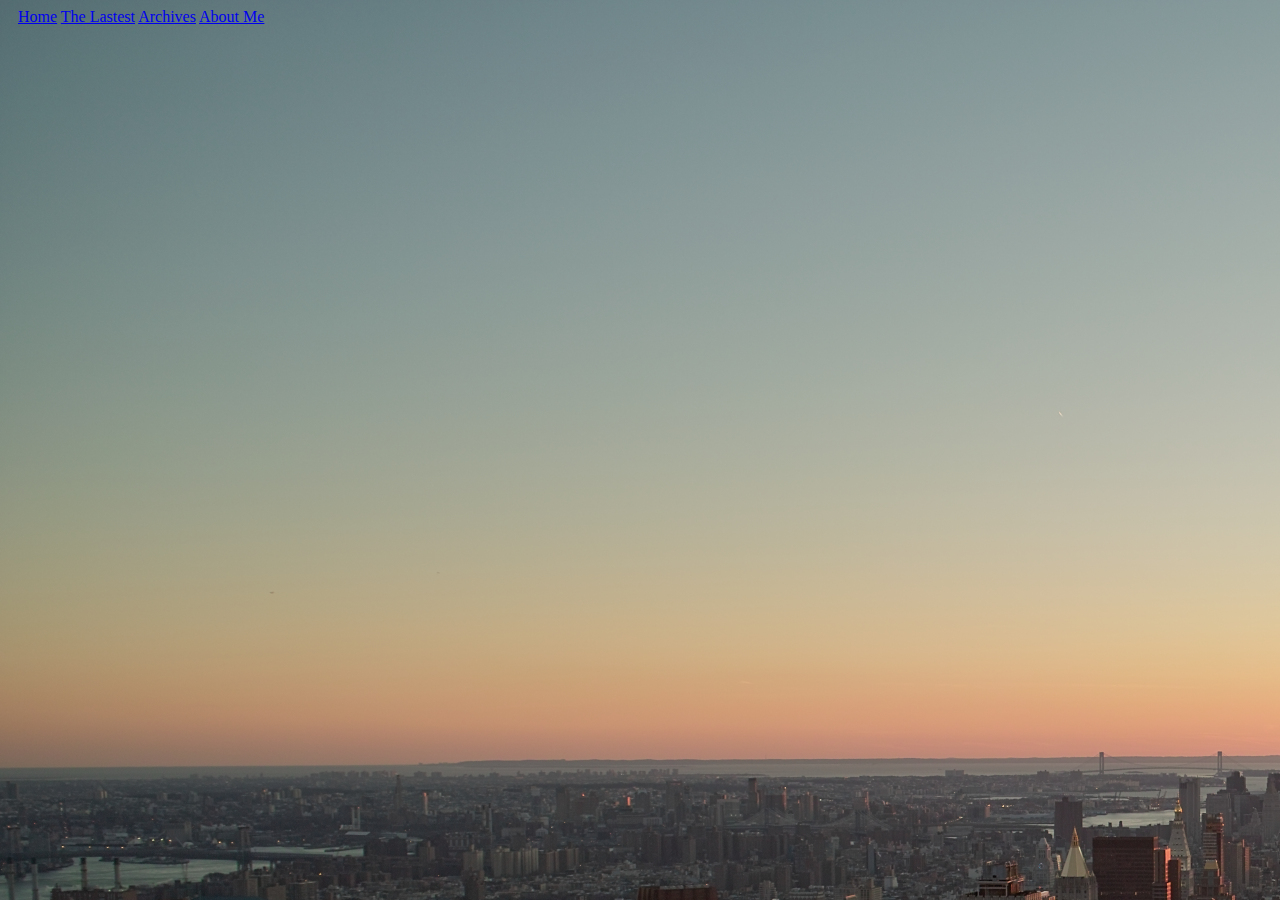
==== about.html @ 0e333d11 "First Project" ====
<!Doctype html>
<html>
<head>
<meta charset="UTF-8">
<title>HipHopEmpressBlog.com</title>
<link rel="stylesheet" href="styles.css">
</head>
<body>
<div class=links>
    <a href="index.html">Home</a>
    <a href="current.html">The Lastest</a>
    <a href="archives.html">Archives</a>
    <a href="about.html">About Me</a>
</div>  
</body>
</html>
---- styles.css ----
body
    {
background-image: url("city.jpg");
padding-left: 10px;
padding-right: 10px;
    }
h1
    {
color: #000000;
text-align: center;
font-size: 1000%
    }
p
    {
color: #f0f0f0;
font-size: 150%;
text-align: center;
font-family: 'Times New Roman';
    }
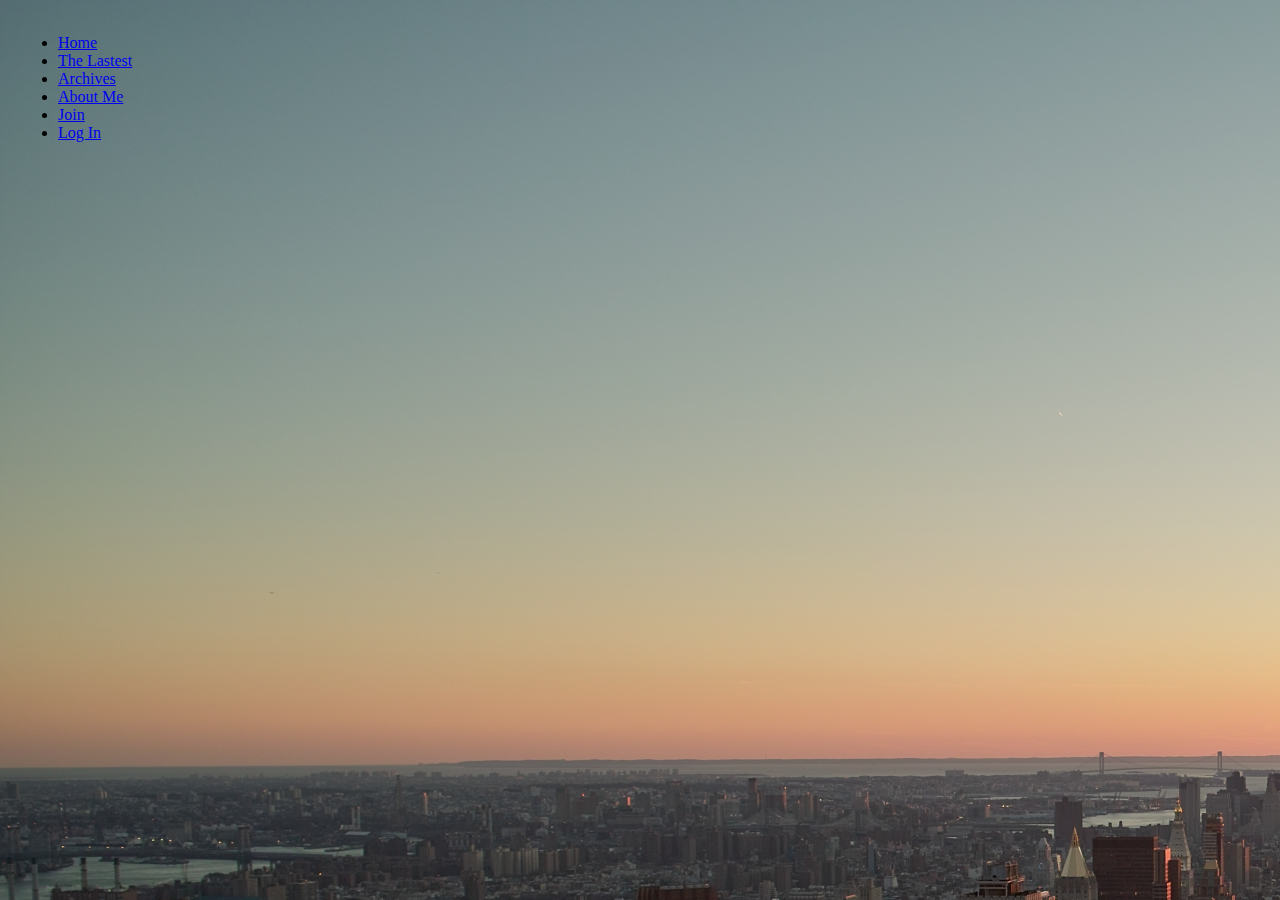
==== commit 5deacaad: "Navigation menu update" ====
--- a/about.html
+++ b/about.html
@@ -6,11 +6,15 @@
 <link rel="stylesheet" href="styles.css">
 </head>
 <body>
-<div class=links>
-    <a href="index.html">Home</a>
-    <a href="current.html">The Lastest</a>
-    <a href="archives.html">Archives</a>
-    <a href="about.html">About Me</a>
+ <ul>
+        <li><a href="index.html">Home</a></li>
+        <li><a href="current.html">The Lastest</a></li>
+        <li><a href="archives.html">Archives</a></li>
+        <li><a href="about.html">About Me</a></li>
+        <li><a href="signup.html">Join</a></li>
+        <li><a href="login.html">Log In</a></li>
+    </ul>
+    
 </div>  
 </body>
 </html>--- a/styles.css
+++ b/styles.css
@@ -3,6 +3,7 @@
 background-image: url("city.jpg");
 padding-left: 10px;
 padding-right: 10px;
+padding-top: 10px;
     }
 h1
     {
@@ -16,4 +17,31 @@
 font-size: 150%;
 text-align: center;
 font-family: 'Times New Roman';
+    }
+.links
+    {
+    margin-top: 20px;
+    border-radius: 25px;
+    background: linear-gradient(#0000FF, #00FFFF);
+    padding: 20px;
+    width: 1920px;
+    height: 50px;
+    }
+.links ul
+{
+
+}
+.links ul li
+    {
+        list-style: none;
+    }
+.links ul li a
+    {
+        text-decoration: none;
+        float: left;
+        display: block;
+        padding: 10px 20px;
+        color: #000000;
+        font-size: 200%;
+
     }